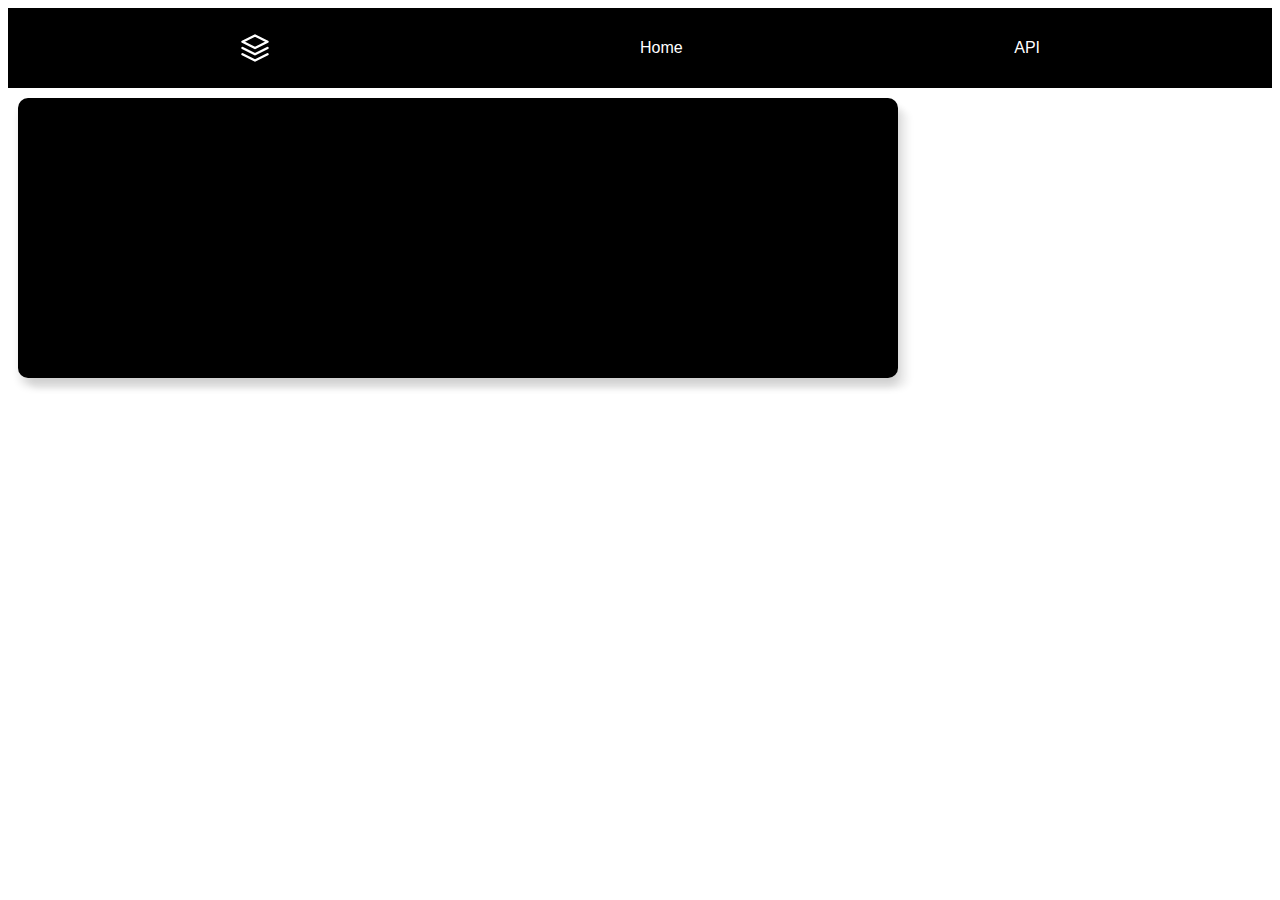
==== api.html @ 44b9d702 "styled pictures" ====
<!DOCTYPE html>
<html lang="en">
<head>
  <meta charset="UTF-8">
  <meta name="viewport" content="width=device-width, initial-scale=1.0">
  <meta http-equiv="X-UA-Compatible" content="ie=edge">
  <title>Document</title>
  <link rel="stylesheet" href="app.css" />
</head>
<body>
  <header>
    <nav>
        <div class="wrapper">
            <div class="logo"></div>
            <ul class="navMenu">
                <div class ="close"></div>
                <li><a href="index.html">Home</a></li>
                <li><a href="api.html">API</a></li>
              </ul>
            <div class="menu" id="menu"></div>
        </div>
    </nav>
</header>
<section class="section">
  <div class="container">
    <div class='card-row' id='content'>
      <div id='card'></div>
    </div>
  </div>
</section>
</body>
<script src="./api.js"></script>
</html>
---- app.css ----
/* - - - - - - - - - - - - - - - - - - - - - - - - 
GENERAL
- - - - - - - - - - - - - - - - - - - - - - - - */
* {
  font-family: 'Source Sans Pro', sans-serif;
  box-sizing: border-box;
}

.wrapper {
  max-width: 800px;
  width: 90%;
  margin: 0 auto;
}


/* - - - - - - - - - - - - - - - - - - - - - - - - 
HEADER
- - - - - - - - - - - - - - - - - - - - - - - - */
header {
  height: 80px;
  background:black;
}

header nav .wrapper {
  display: flex;
  align-items: center;
  justify-content: space-between;
  height: 80px;
}

header .logo {
  background: url('./assets/logo.svg');
  height: 30px;
  width: 30px;
  background-size: 30px;
}

header .menu {
  background: url('./assets/menu.svg');
  height: 30px;
  width: 30px;
  background-size: 30px;
  display: none;
}

header .close {
  background: url('./assets/close.svg');
  height: 30px;
  width: 30px;
  background-size: 30px;
  display: none;
}

header ul {
  margin: 0;
  padding: 0;
  display: flex;
  width: 400px;
  justify-content: space-between;
}

header li {
  color: white;
  list-style: none;
  margin: 0;
 
}

header a {
  color: white;
  text-decoration: none;
 
}

@media(max-width: 600px) {
  header ul {
      position: fixed; 
      top: 0;
      bottom: 0;
      right: -300px;
      width: 300px;
      height: 100vh;
      background: #333;
      transition: transform 0.2s; 
      transform: translateX(0px); 
  }

  header .menu {
      display: block;
  }

  header .close {
      display:block;
      position: fixed;
      top: 1em;
      bottom: 0;
      right: 1em;
  }
 
  .openState {
      transform: translateX(-300px); 
      transition: transform 0.2s; 
      display: flex;
      flex-wrap: wrap;
      flex-direction: column;
      text-align: left;
      justify-content: start; 
      padding-top: 2em;
      padding-left: 2em;
  }

  header li {
      color: white;
      text-decoration: none;
      padding: .5em;
  }


  

  .closedState {
      transform: translateX(0px);
      transition: transform 0.2s; 
      display: flex;
      flex-wrap: wrap;
      flex-direction: column;
      text-align: left;
      justify-content: start; 
      padding-top: 2em;
      padding-left: 2em;    
  }
}

/* button*/
#adviceButton {

  font-family: 'Montserrat', sans-serif; 
  border: 2px solid rgb(2, 32, 25);
border-top: 2px solid #311047;
  background: -webkit-gradient(linear, left top, left bottom, from(#f84a06), to(#f023df));
  padding: 19.5px 39px;


  border-radius: 26px;
  color: white;
  font-size: 23px;
  z-index: 1;
  position: absolute;
  top: 500px;
  left:700px;

}

/*content*/
.container {
  max-width: 900px;
}

.card-row {
  display: flex;
  flex-wrap: wrap;
}

#card {
  height: 280px;
  border-radius: 10px;
  background: rgba(23, 35, 50, 1);
  flex: 1 230px;
  margin: 10px;
  padding: 20px;
  position: relative;
  background-color: black;
  box-shadow: 2px 8px 9px 0px rgba(0, 0, 0, 0.14),
      11px 11px 6px rgba(0, 0, 0, 0.05);
}
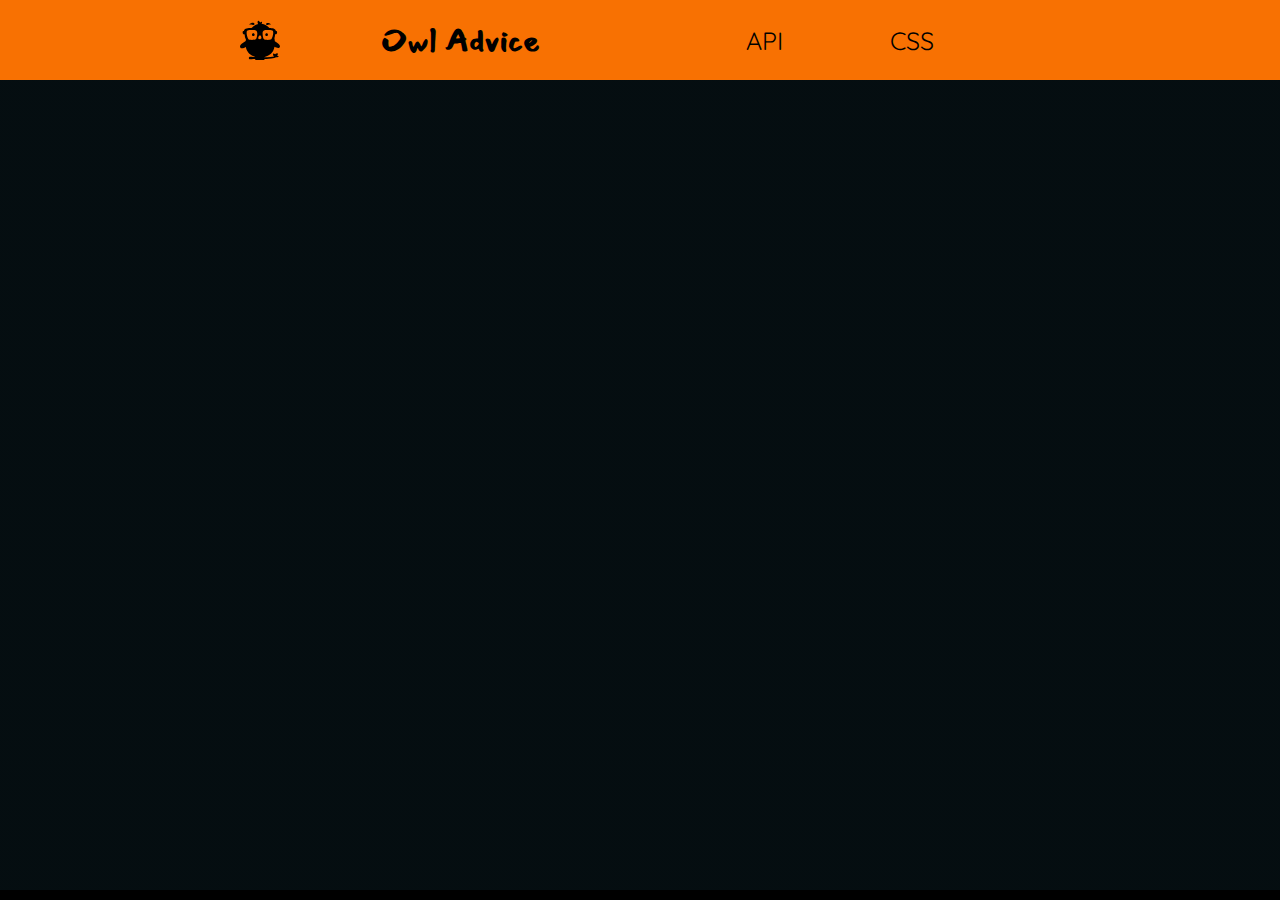
==== commit ee107104: "added a css page" ====
--- a/api.html
+++ b/api.html
@@ -5,29 +5,38 @@
   <meta name="viewport" content="width=device-width, initial-scale=1.0">
   <meta http-equiv="X-UA-Compatible" content="ie=edge">
   <title>Document</title>
-  <link rel="stylesheet" href="app.css" />
+  <link rel="stylesheet" href="./app.css" />
+  <link rel="stylesheet" href="./styles.css">
+  <link href="https://fonts.googleapis.com/css?family=Mansalva|Quicksand:700|Raleway:500&display=swap" rel="stylesheet">
 </head>
 <body>
   <header>
     <nav>
         <div class="wrapper">
             <div class="logo"></div>
+            <h1>Owl Advice</h1>
             <ul class="navMenu">
                 <div class ="close"></div>
-                <li><a href="index.html">Home</a></li>
-                <li><a href="api.html">API</a></li>
+                <li><a href="index.html">API</a></li>
+                <li><a href="api.html">CSS</a></li>
               </ul>
             <div class="menu" id="menu"></div>
         </div>
     </nav>
 </header>
-<section class="section">
-  <div class="container">
-    <div class='card-row' id='content'>
-      <div id='card'></div>
-    </div>
+<div class='card'>
+  <p class='words'>It's been a hoot!</p>
+  
+  <div class='box'>
+    <p class='name'>Owl Advice</strong></p>
+    <ul>
+      <li><i class="fas fa-paperclip"></i></li>
+      <li><i class="far fa-eye"></i></li>
+      <li><i class="far fa-heart"></i></li>
+    </ul>
   </div>
-</section>
+  
+</div>
 </body>
 <script src="./api.js"></script>
 </html>--- a/app.css
+++ b/app.css
@@ -4,8 +4,13 @@
 * {
   font-family: 'Source Sans Pro', sans-serif;
   box-sizing: border-box;
+  margin: 0;
+  padding: 0;
 }
 
+body {
+  background-color: black;
+}
 .wrapper {
   max-width: 800px;
   width: 90%;
@@ -18,7 +23,7 @@
 - - - - - - - - - - - - - - - - - - - - - - - - */
 header {
   height: 80px;
-  background:black;
+  background:#f87102;
 }
 
 header nav .wrapper {
@@ -29,10 +34,11 @@
 }
 
 header .logo {
-  background: url('./assets/logo.svg');
-  height: 30px;
-  width: 30px;
-  background-size: 30px;
+  background: url('./assets/owlLogo.svg');
+  background-repeat: no-repeat;
+  height: 40px;
+  width: 40px;
+  background-size: 40px;
 }
 
 header .menu {
@@ -41,6 +47,7 @@
   width: 30px;
   background-size: 30px;
   display: none;
+  
 }
 
 header .close {
@@ -56,7 +63,7 @@
   padding: 0;
   display: flex;
   width: 400px;
-  justify-content: space-between;
+  justify-content: space-evenly;
 }
 
 header li {
@@ -67,20 +74,26 @@
 }
 
 header a {
-  color: white;
+  color: black;
   text-decoration: none;
+  font-family: 'Quicksand', sans-serif;
+  font-size: 25px;
  
 }
 
-@media(max-width: 600px) {
+h1 {
+  font-family: 'Mansalva', cursive;
+}
+
+@media(max-width: 750px) {
   header ul {
       position: fixed; 
       top: 0;
       bottom: 0;
       right: -300px;
       width: 300px;
-      height: 100vh;
-      background: #333;
+      height: 20vh;
+      background:rgb(240, 179, 48);
       transition: transform 0.2s; 
       transform: translateX(0px); 
   }
@@ -107,6 +120,7 @@
       justify-content: start; 
       padding-top: 2em;
       padding-left: 2em;
+      z-index: 1;
   }
 
   header li {
@@ -130,47 +144,34 @@
       padding-left: 2em;    
   }
 }
+#adviceBox {
+  background-color:black;
+  height: 22vh;
+}
 
 /* button*/
 #adviceButton {
 
-  font-family: 'Montserrat', sans-serif; 
-  border: 2px solid rgb(2, 32, 25);
-border-top: 2px solid #311047;
-  background: -webkit-gradient(linear, left top, left bottom, from(#f84a06), to(#f023df));
+  font-family: 'Quicksand', sans-serif;
+  border: 2px solid rgb(255, 255, 255);
+  background: -webkit-gradient(linear, left top, left bottom, from(#f87102), to(#f8f67a));
   padding: 19.5px 39px;
 
 
   border-radius: 26px;
-  color: white;
+  color:black;
   font-size: 23px;
   z-index: 1;
-  position: absolute;
-  top: 500px;
-  left:700px;
+  display: block;
+  margin:auto;
+  position: relative;
+  left: 1em;
+  top: 2em;
+  
+ 
+
 
 }
 
-/*content*/
-.container {
-  max-width: 900px;
-}
 
-.card-row {
-  display: flex;
-  flex-wrap: wrap;
-}
 
-#card {
-  height: 280px;
-  border-radius: 10px;
-  background: rgba(23, 35, 50, 1);
-  flex: 1 230px;
-  margin: 10px;
-  padding: 20px;
-  position: relative;
-  background-color: black;
-  box-shadow: 2px 8px 9px 0px rgba(0, 0, 0, 0.14),
-      11px 11px 6px rgba(0, 0, 0, 0.05);
-}
-
--- a/styles.css
+++ b/styles.css
@@ -0,0 +1,122 @@
+* {
+  box-sizing: border-box;
+  font-family: 'Raleway', sans-serif;
+}
+
+body {
+  background: black;
+}
+
+p {
+  font-family: 'Mansalva', cursive;
+}
+
+.card {
+  height: 90vh;
+  width: 100%;
+  position: relative;
+  background: #222;
+  
+  background: 
+   linear-gradient(rgba(48,133,163,0.1), rgba(48,133,163, 0.1)),      
+   url('https://images.unsplash.com/photo-1467811884194-ae868cd3f090?ixlib=rb-1.2.1&ixid=eyJhcHBfaWQiOjEyMDd9&auto=format&fit=crop&w=1050&q=80');
+    background-size: cover;
+  background-position: left;
+  padding-top: 100px;
+   overflow: hidden;
+  
+  
+}
+
+.card .words {
+  color: white;
+  font-size: 40px;
+  margin: 0 auto;
+  max-width:300px;
+  text-align: center; 
+  transform: translateY(100px);
+  transition: 0.4s;
+  opacity: 0;
+  font-weight: 300;
+ 
+}
+
+.card:hover .words {
+  transform: translateY(0px);
+  opacity: 1;
+}
+
+
+.box {
+  position: absolute;
+  background: -webkit-gradient(linear, left top, left bottom, from(#f87902), to(#fad842));
+  bottom: 0;
+  width: 100%;
+  height: 150px;
+  transform: translateY(150px);
+  transition: 0.4s;
+  display: flex;
+  align-items: center;
+  padding: 0 20px;
+}
+
+.card:hover .box {
+  transform: translateY(0px);
+}
+
+.card .box .name {
+  color:black;
+  font-size: 40px;
+  margin: auto;
+  text-transform: uppercase;
+  margin-right: auto;
+  transform: translateY(80px);
+  transition: 0.35s;
+  font-weight: 300;
+}
+
+.card:hover .box .name {
+  transform: translateY(0px);
+}
+
+.card ul {
+  margin: 0;
+  padding: 0;
+  display: flex;
+  width: 140px;
+  justify-content: space-between;
+}
+
+.card li{
+  margin: 0;
+  height: 80px;
+  width: 40px;  
+  color: #222;
+  list-style: none;
+  border-radius: 40px;
+  transform: translateY(100px);
+  transition: 0.35s;
+  
+}
+
+.card i {
+  font-size: 18px;
+  color: #3c4a50;
+  margin: 0;
+  line-height: 80px;
+}
+
+.card:hover li:nth-child(1) {
+  transition-delay: 0.05s;
+    transform: translateY(0px);
+}
+
+.card:hover li:nth-child(2) {
+   transition-delay: 0.1s;
+    transform: translateY(0px);
+}
+
+.card:hover li:nth-child(3) {
+    transform: translateY(0px);
+  transition-delay: 0.15s;
+}
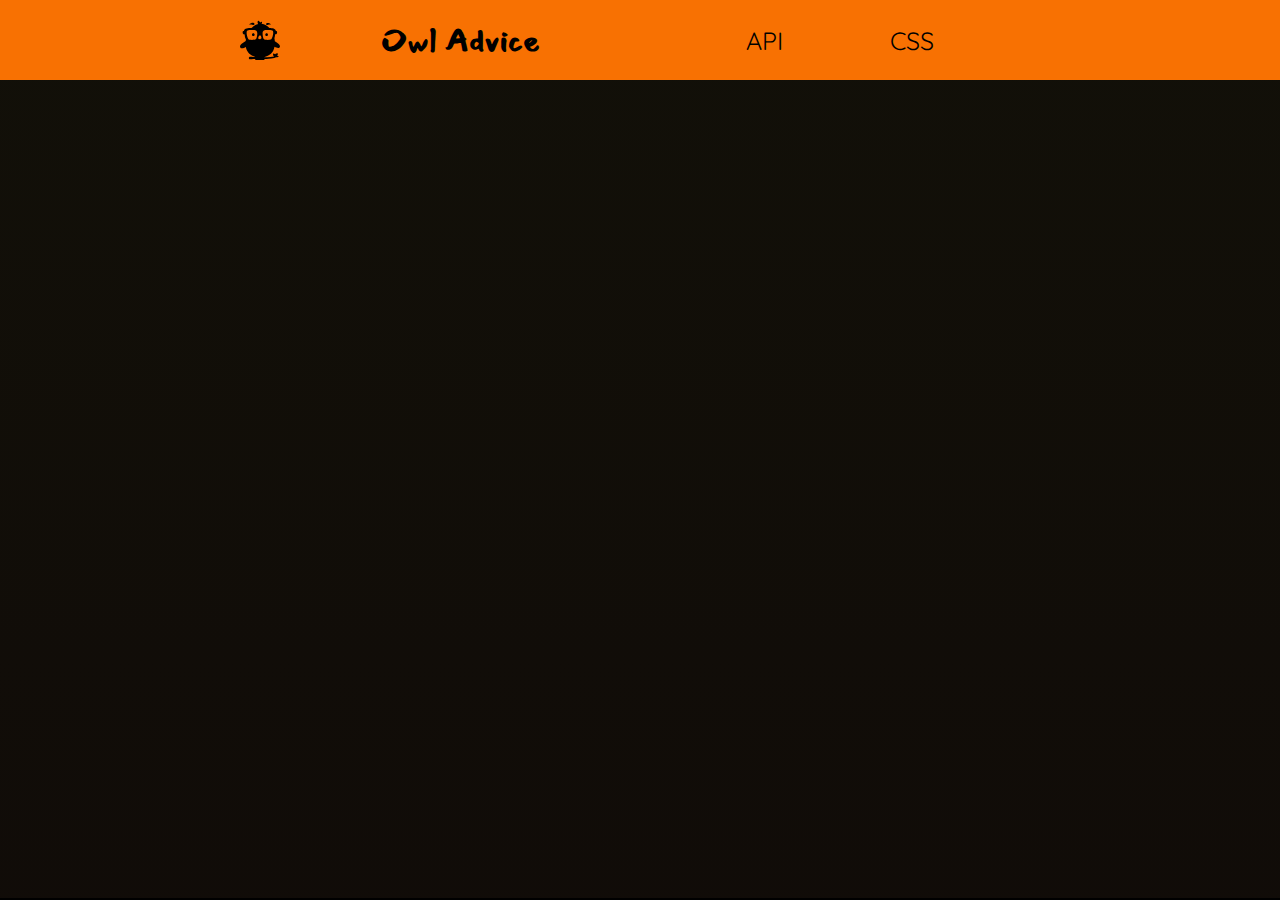
==== commit ca8a9cb9: "added error to JS" ====
--- a/api.html
+++ b/api.html
@@ -13,7 +13,7 @@
   <header>
     <nav>
         <div class="wrapper">
-            <div class="logo"></div>
+          <a class="logo" href="index.html"></a>
             <h1>Owl Advice</h1>
             <ul class="navMenu">
                 <div class ="close"></div>
@@ -28,7 +28,7 @@
   <p class='words'>It's been a hoot!</p>
   
   <div class='box'>
-    <p class='name'>Owl Advice</strong></p>
+    <p class='name'>Knock, knock “Who’s there?” Owl “Owl who?” Owl be seeing you soon! </strong></p>
     <ul>
       <li><i class="fas fa-paperclip"></i></li>
       <li><i class="far fa-eye"></i></li>
--- a/styles.css
+++ b/styles.css
@@ -12,33 +12,28 @@
 }
 
 .card {
-  height: 90vh;
+  height: 90.9vh;
   width: 100%;
   position: relative;
-  background: #222;
-  
+  background: rgb(189, 152, 51);
   background: 
-   linear-gradient(rgba(48,133,163,0.1), rgba(48,133,163, 0.1)),      
-   url('https://images.unsplash.com/photo-1467811884194-ae868cd3f090?ixlib=rb-1.2.1&ixid=eyJhcHBfaWQiOjEyMDd9&auto=format&fit=crop&w=1050&q=80');
-    background-size: cover;
+    linear-gradient(rgba(175, 153, 82, 0.1), rgba(163, 117, 79, 0.1)),      
+    url('https://images.unsplash.com/photo-1467811884194-ae868cd3f090?ixlib=rb-1.2.1&ixid=eyJhcHBfaWQiOjEyMDd9&auto=format&fit=crop&w=1050&q=80');
+  background-size: cover;
   background-position: left;
   padding-top: 100px;
-   overflow: hidden;
-  
-  
+  overflow: hidden;
 }
 
 .card .words {
   color: white;
   font-size: 40px;
   margin: 0 auto;
-  max-width:300px;
   text-align: center; 
   transform: translateY(100px);
   transition: 0.4s;
   opacity: 0;
   font-weight: 300;
- 
 }
 
 .card:hover .words {
@@ -66,13 +61,14 @@
 
 .card .box .name {
   color:black;
-  font-size: 40px;
+  font-family: 'Raleway', sans-serif;
+  font-size: 20px;
+  display: block;
   margin: auto;
-  text-transform: uppercase;
-  margin-right: auto;
+  margin-left: 5em;
+  text-align: center;
   transform: translateY(80px);
   transition: 0.35s;
-  font-weight: 300;
 }
 
 .card:hover .box .name {
@@ -96,7 +92,6 @@
   border-radius: 40px;
   transform: translateY(100px);
   transition: 0.35s;
-  
 }
 
 .card i {
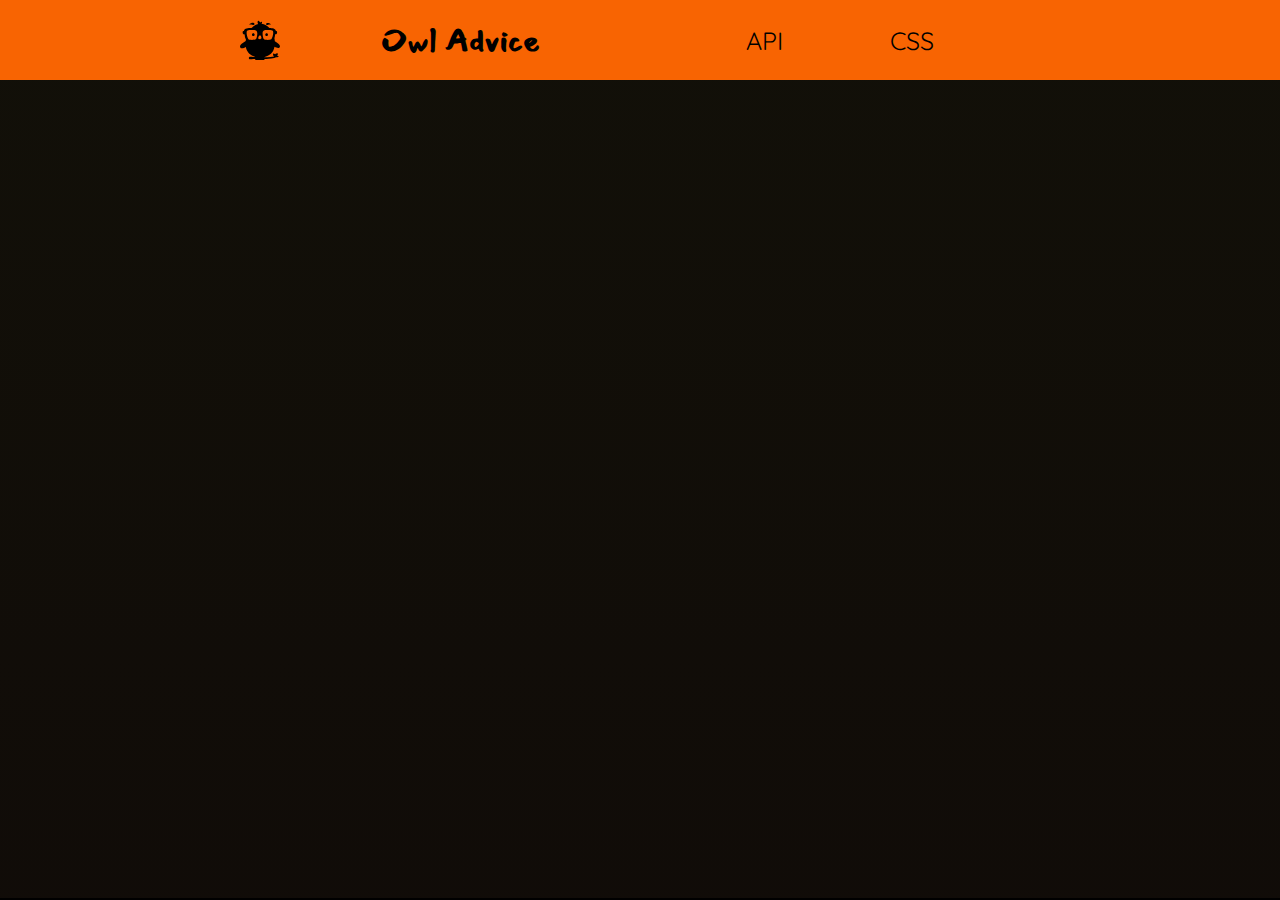
==== commit 6f2f95f5: "styling" ====
--- a/api.html
+++ b/api.html
@@ -29,11 +29,6 @@
   
   <div class='box'>
     <p class='name'>Knock, knock “Who’s there?” Owl “Owl who?” Owl be seeing you soon! </strong></p>
-    <ul>
-      <li><i class="fas fa-paperclip"></i></li>
-      <li><i class="far fa-eye"></i></li>
-      <li><i class="far fa-heart"></i></li>
-    </ul>
   </div>
   
 </div>
--- a/app.css
+++ b/app.css
@@ -1,3 +1,5 @@
+
+/* playing around with the css from your codepen*/
 /* - - - - - - - - - - - - - - - - - - - - - - - - 
 GENERAL
 - - - - - - - - - - - - - - - - - - - - - - - - */
@@ -23,7 +25,7 @@
 - - - - - - - - - - - - - - - - - - - - - - - - */
 header {
   height: 80px;
-  background:#f87102;
+  background: #f86402;
 }
 
 header nav .wrapper {
@@ -83,6 +85,41 @@
 
 h1 {
   font-family: 'Mansalva', cursive;
+}
+
+#adviceBox {
+  background-color:black;
+  height: 16vh;
+}
+
+#adviceDisplay {
+  margin: auto;
+  margin-top: 6em;
+  max-width: 25em;
+  height: 8em;
+  font-size: 25px;
+}
+
+#adviceImage {
+  background-size: contain;
+}
+
+
+/* button*/
+#adviceButton {
+
+  font-family: 'Quicksand', sans-serif;
+  border: 2px solid rgb(255, 255, 255);
+  background: -webkit-gradient(linear, left top, left bottom, from(#f87102), to(#f8f67a));
+  padding: 19.5px 39px;
+  border-radius: 26px;
+  color:black;
+  font-size: 23px;
+  z-index: 1;
+  display: block;
+  margin:auto;
+  position: relative;
+  left: 1em;
 }
 
 @media(max-width: 750px) {
@@ -121,6 +158,7 @@
       padding-top: 2em;
       padding-left: 2em;
       z-index: 1;
+      border-bottom-left-radius: 7%;
   }
 
   header li {
@@ -128,9 +166,6 @@
       text-decoration: none;
       padding: .5em;
   }
-
-
-  
 
   .closedState {
       transform: translateX(0px);
@@ -143,35 +178,34 @@
       padding-top: 2em;
       padding-left: 2em;    
   }
-}
-#adviceBox {
-  background-color:black;
-  height: 22vh;
-}
-
-/* button*/
-#adviceButton {
-
-  font-family: 'Quicksand', sans-serif;
-  border: 2px solid rgb(255, 255, 255);
-  background: -webkit-gradient(linear, left top, left bottom, from(#f87102), to(#f8f67a));
-  padding: 19.5px 39px;
-
-
-  border-radius: 26px;
-  color:black;
-  font-size: 23px;
-  z-index: 1;
+
+  #adviceImage {
+  max-height: 65vh;
+  max-width: 70vw;
+  background-size: 100%;
+  background-position: center;
   display: block;
-  margin:auto;
   position: relative;
-  left: 1em;
-  top: 2em;
-  
- 
-
-
-}
-
-
-
+  background-size: cover;
+  top: 7em;
+  }
+
+  #adviceBox {
+    height: 6vh;
+    margin-top: 3em;
+  }
+
+  div #adviceDisplay {
+    margin-top: 1em;
+    max-width: 90%;
+    font-size: 21px;
+  }
+
+  #adviceButton {
+    position: relative;
+    top: 0em;
+  }
+}
+
+
+
--- a/styles.css
+++ b/styles.css
@@ -11,6 +11,8 @@
   font-family: 'Mansalva', cursive;
 }
 
+
+@media(min-width: 600px) {
 .card {
   height: 90.9vh;
   width: 100%;
@@ -115,3 +117,76 @@
     transform: translateY(0px);
   transition-delay: 0.15s;
 }
+}
+
+
+@media(max-width: 650px) {
+  .card {
+    height: 50vh;
+    width: 100%;
+    position: relative;
+    background: rgb(189, 152, 51);
+    background: 
+      linear-gradient(rgba(175, 153, 82, 0.1), rgba(163, 117, 79, 0.1)),      
+      url('https://images.unsplash.com/photo-1467811884194-ae868cd3f090?ixlib=rb-1.2.1&ixid=eyJhcHBfaWQiOjEyMDd9&auto=format&fit=crop&w=1050&q=80');
+    background-size: cover;
+    background-repeat: no-repeat;
+    background-position: left;
+    padding-top: 100px;
+  }
+  
+  .card .words {
+    color: white;
+    font-size: 40px;
+    margin: 0 auto;
+    text-align: center; 
+    font-weight: 300;
+    position: relative;
+    left: 2%;
+    bottom: 40%;
+  }
+
+  .box {
+    position: relative;
+    background: -webkit-gradient(linear, left top, left bottom, from(#f87902), to(#fad842));
+    top: 24vh;
+    width: 100%;
+    height: 36.5vh;
+    display: flex;
+  }
+  
+  .card .box .name {
+    color:black;
+    font-family: 'Raleway', sans-serif;
+    font-size: 20px;
+    padding: 1em;
+    display: block;
+    margin: auto;
+    text-align: center;
+  }
+  
+  .card ul {
+    margin: 0;
+    padding: 0;
+    display: flex;
+    width: 240px;
+    justify-content: space-between;
+  }
+  
+  .card li{
+    margin: 0;
+    height: 80px;
+    width: 10px;  
+    color: #222;
+    list-style: none;
+  }
+  
+  .card i {
+    font-size: 18px;
+    color: #3c4a50;
+    margin: 0;
+    line-height: 80px;
+  }
+  }
+
+
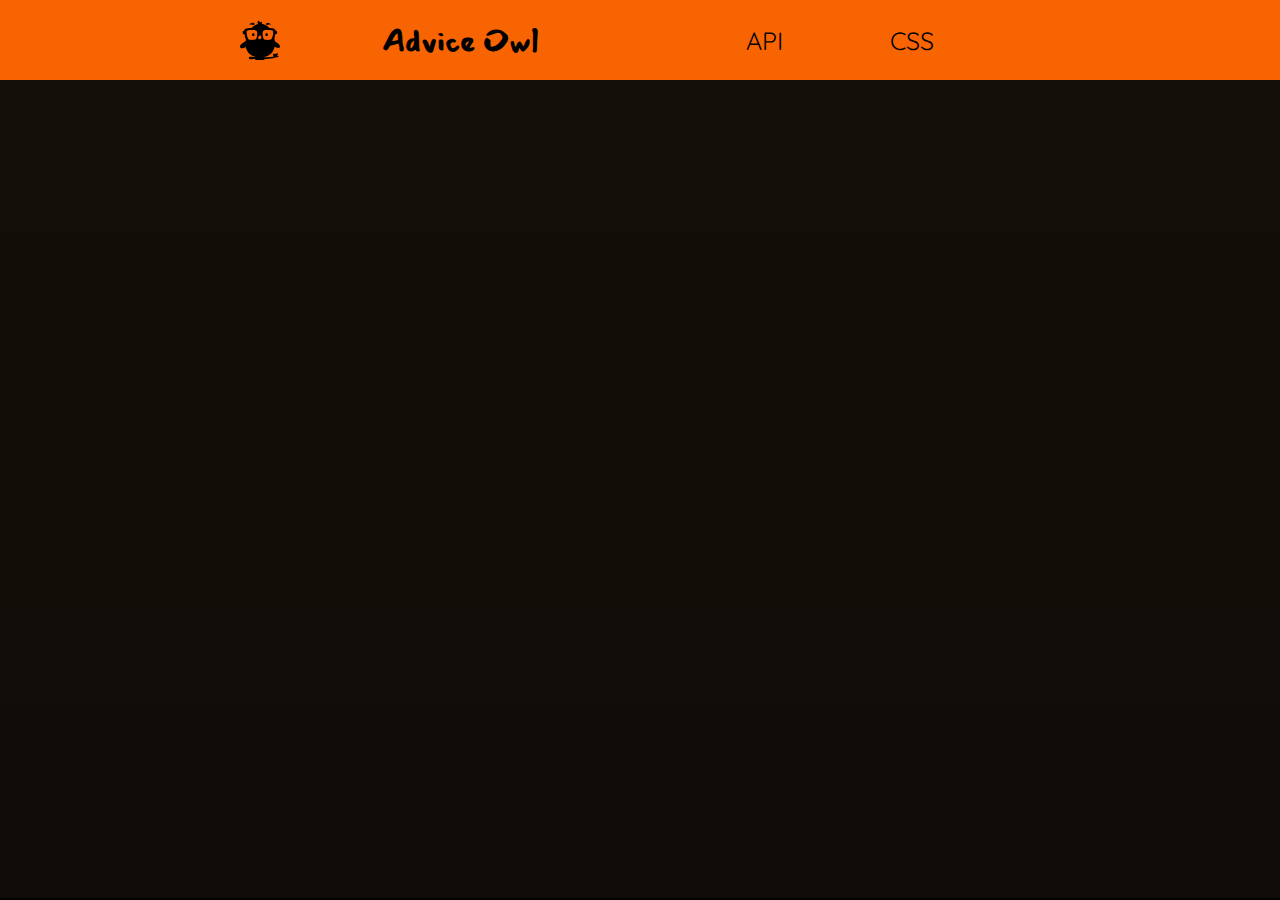
==== commit 3a4064ee: "Cleaning up code" ====
--- a/api.html
+++ b/api.html
@@ -14,7 +14,7 @@
     <nav>
         <div class="wrapper">
           <a class="logo" href="index.html"></a>
-            <h1>Owl Advice</h1>
+            <h1>Advice Owl</h1>
             <ul class="navMenu">
                 <div class ="close"></div>
                 <li><a href="index.html">API</a></li>
@@ -26,11 +26,9 @@
 </header>
 <div class='card'>
   <p class='words'>It's been a hoot!</p>
-  
   <div class='box'>
     <p class='name'>Knock, knock “Who’s there?” Owl “Owl who?” Owl be seeing you soon! </strong></p>
   </div>
-  
 </div>
 </body>
 <script src="./api.js"></script>
--- a/app.css
+++ b/app.css
@@ -13,12 +13,12 @@
 body {
   background-color: black;
 }
+
 .wrapper {
   max-width: 800px;
   width: 90%;
   margin: 0 auto;
 }
-
 
 /* - - - - - - - - - - - - - - - - - - - - - - - - 
 HEADER
@@ -49,7 +49,6 @@
   width: 30px;
   background-size: 30px;
   display: none;
-  
 }
 
 header .close {
@@ -72,7 +71,6 @@
   color: white;
   list-style: none;
   margin: 0;
- 
 }
 
 header a {
@@ -80,7 +78,6 @@
   text-decoration: none;
   font-family: 'Quicksand', sans-serif;
   font-size: 25px;
- 
 }
 
 h1 {
@@ -104,10 +101,8 @@
   background-size: contain;
 }
 
-
 /* button*/
 #adviceButton {
-
   font-family: 'Quicksand', sans-serif;
   border: 2px solid rgb(255, 255, 255);
   background: -webkit-gradient(linear, left top, left bottom, from(#f87102), to(#f8f67a));
@@ -136,47 +131,47 @@
   }
 
   header .menu {
-      display: block;
+    display: block;
   }
 
   header .close {
-      display:block;
-      position: fixed;
-      top: 1em;
-      bottom: 0;
-      right: 1em;
+    display:block;
+    position: fixed;
+    top: 1em;
+    bottom: 0;
+    right: 1em;
   }
  
   .openState {
-      transform: translateX(-300px); 
-      transition: transform 0.2s; 
-      display: flex;
-      flex-wrap: wrap;
-      flex-direction: column;
-      text-align: left;
-      justify-content: start; 
-      padding-top: 2em;
-      padding-left: 2em;
-      z-index: 1;
-      border-bottom-left-radius: 7%;
+    transform: translateX(-300px); 
+    transition: transform 0.2s; 
+    display: flex;
+    flex-wrap: wrap;
+    flex-direction: column;
+    text-align: left;
+    justify-content: start; 
+    padding-top: 2em;
+    padding-left: 2em;
+    z-index: 1;
+    border-bottom-left-radius: 7%;
   }
 
   header li {
-      color: white;
-      text-decoration: none;
-      padding: .5em;
+    color: white;
+    text-decoration: none;
+    padding: .5em;
   }
 
   .closedState {
-      transform: translateX(0px);
-      transition: transform 0.2s; 
-      display: flex;
-      flex-wrap: wrap;
-      flex-direction: column;
-      text-align: left;
-      justify-content: start; 
-      padding-top: 2em;
-      padding-left: 2em;    
+    transform: translateX(0px);
+    transition: transform 0.2s; 
+    display: flex;
+    flex-wrap: wrap;
+    flex-direction: column;
+    text-align: left;
+    justify-content: start; 
+    padding-top: 2em;
+    padding-left: 2em;    
   }
 
   #adviceImage {
--- a/styles.css
+++ b/styles.css
@@ -76,49 +76,7 @@
 .card:hover .box .name {
   transform: translateY(0px);
 }
-
-.card ul {
-  margin: 0;
-  padding: 0;
-  display: flex;
-  width: 140px;
-  justify-content: space-between;
 }
-
-.card li{
-  margin: 0;
-  height: 80px;
-  width: 40px;  
-  color: #222;
-  list-style: none;
-  border-radius: 40px;
-  transform: translateY(100px);
-  transition: 0.35s;
-}
-
-.card i {
-  font-size: 18px;
-  color: #3c4a50;
-  margin: 0;
-  line-height: 80px;
-}
-
-.card:hover li:nth-child(1) {
-  transition-delay: 0.05s;
-    transform: translateY(0px);
-}
-
-.card:hover li:nth-child(2) {
-   transition-delay: 0.1s;
-    transform: translateY(0px);
-}
-
-.card:hover li:nth-child(3) {
-    transform: translateY(0px);
-  transition-delay: 0.15s;
-}
-}
-
 
 @media(max-width: 650px) {
   .card {
@@ -164,29 +122,6 @@
     margin: auto;
     text-align: center;
   }
-  
-  .card ul {
-    margin: 0;
-    padding: 0;
-    display: flex;
-    width: 240px;
-    justify-content: space-between;
-  }
-  
-  .card li{
-    margin: 0;
-    height: 80px;
-    width: 10px;  
-    color: #222;
-    list-style: none;
-  }
-  
-  .card i {
-    font-size: 18px;
-    color: #3c4a50;
-    margin: 0;
-    line-height: 80px;
-  }
   }
 
 
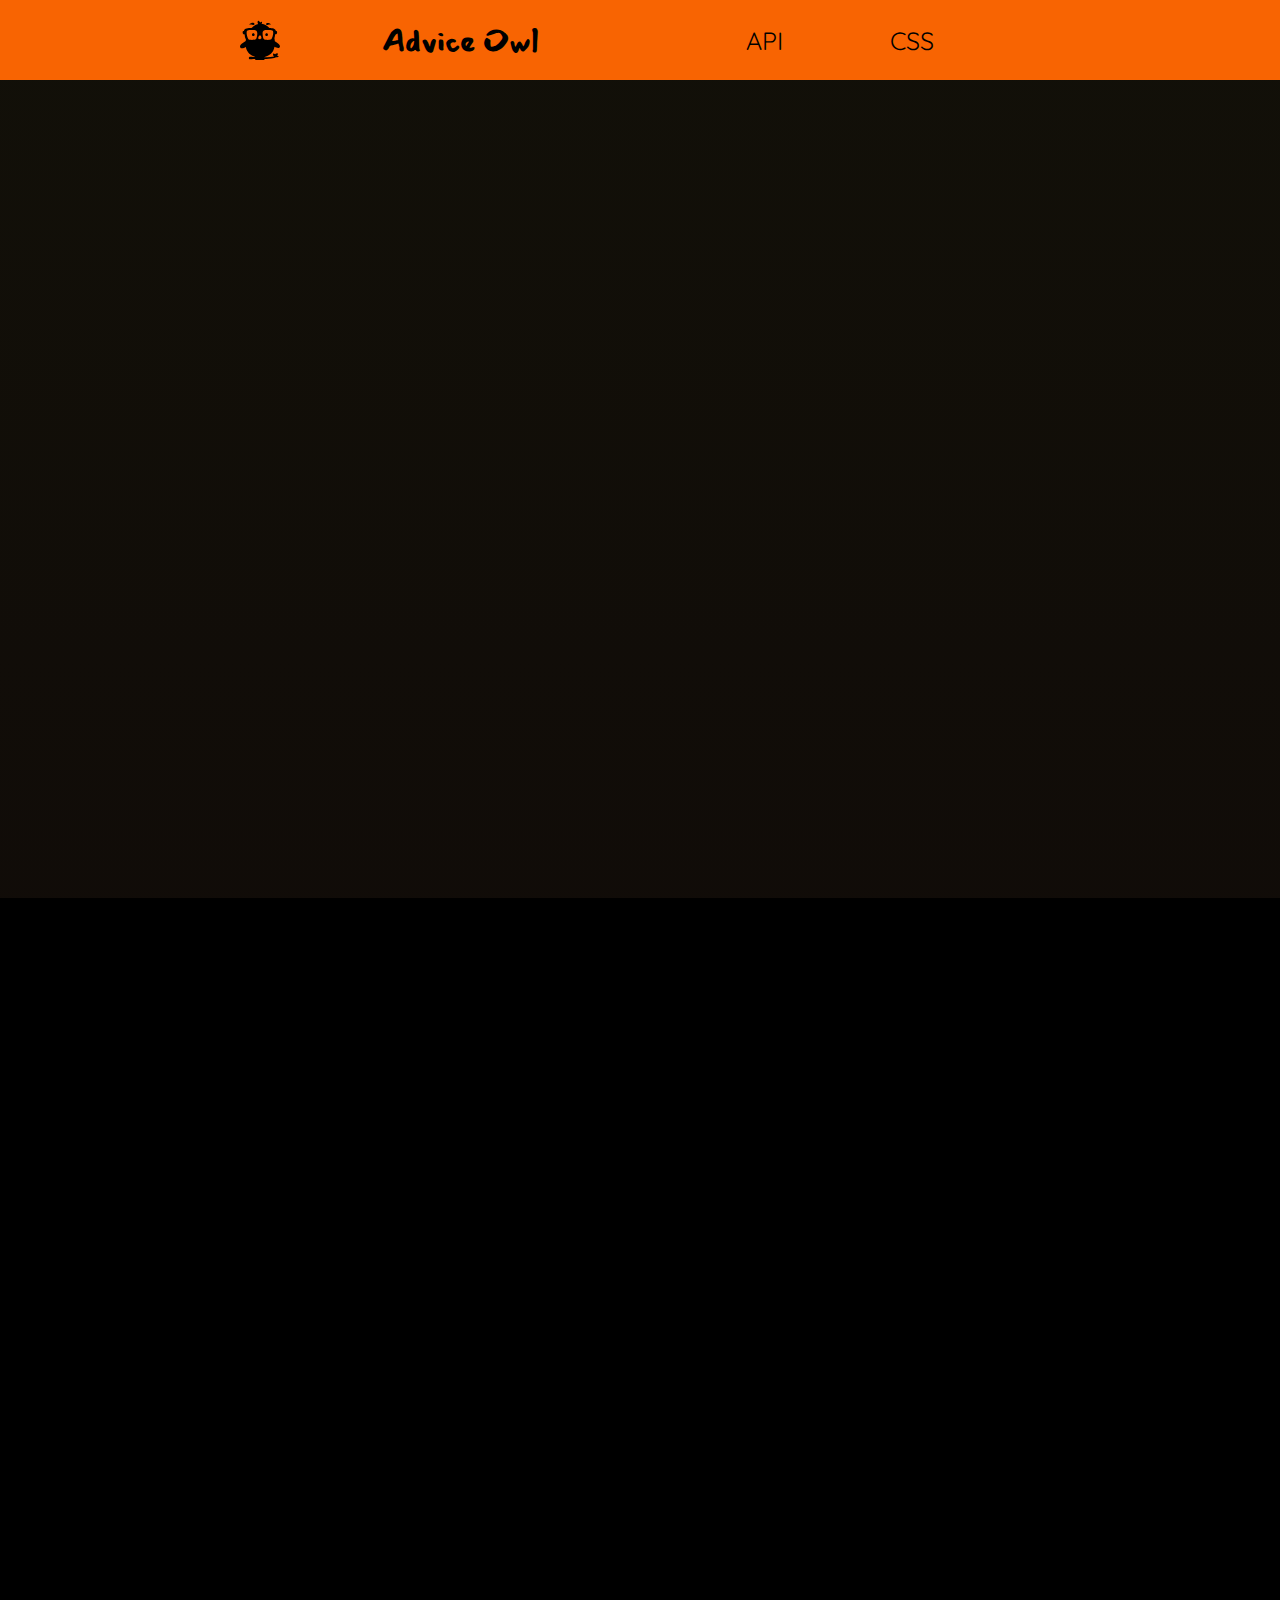
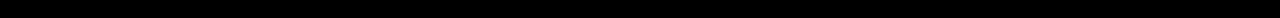
==== commit 1ad3156d: "finishing" ====
--- a/api.html
+++ b/api.html
@@ -31,5 +31,5 @@
   </div>
 </div>
 </body>
-<script src="./api.js"></script>
+<script src="./app.js"></script>
 </html>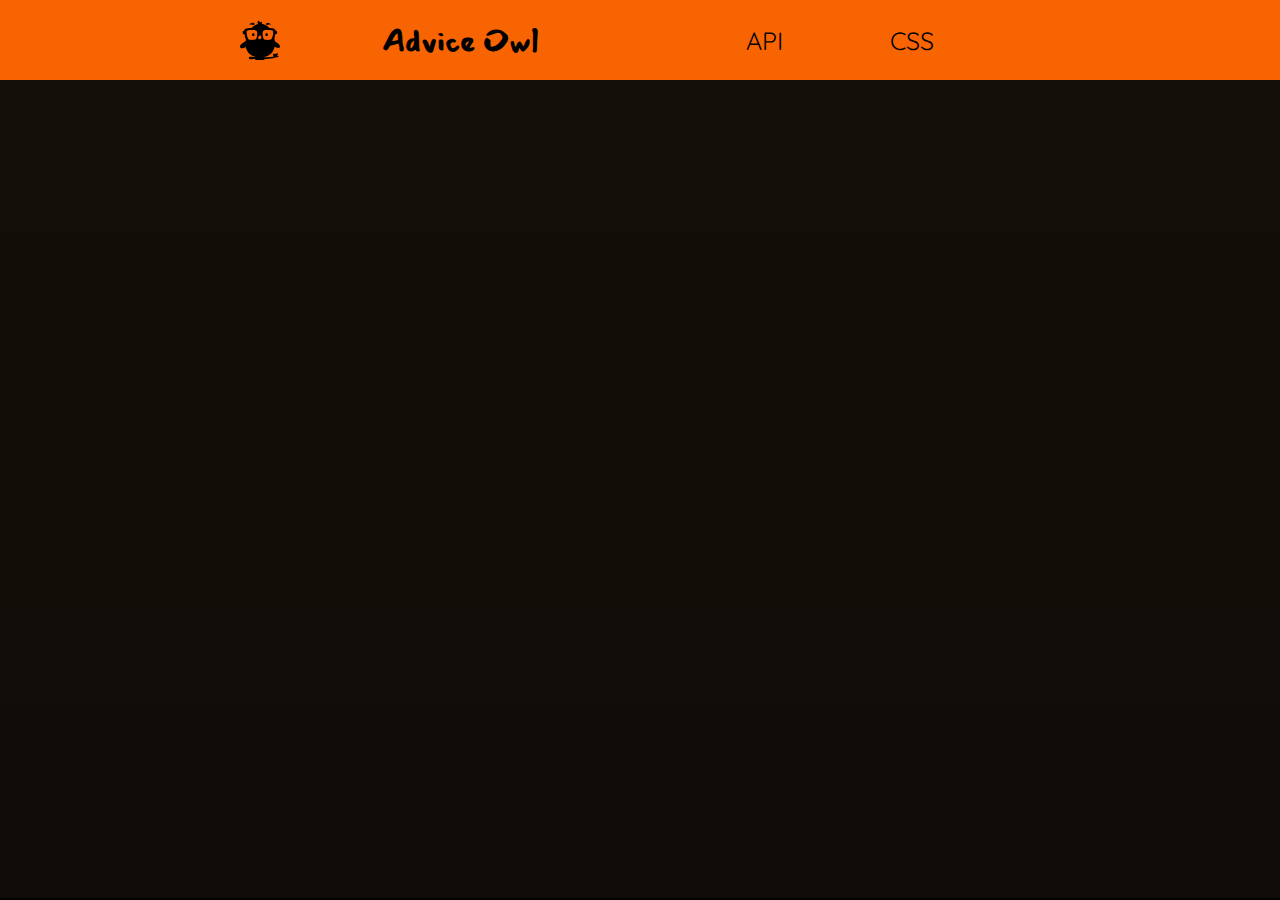
==== commit 3dcfc3af: "finishing" ====
--- a/api.html
+++ b/api.html
@@ -31,5 +31,5 @@
   </div>
 </div>
 </body>
-<script src="./app.js"></script>
+<script src="./api.js"></script>
 </html>